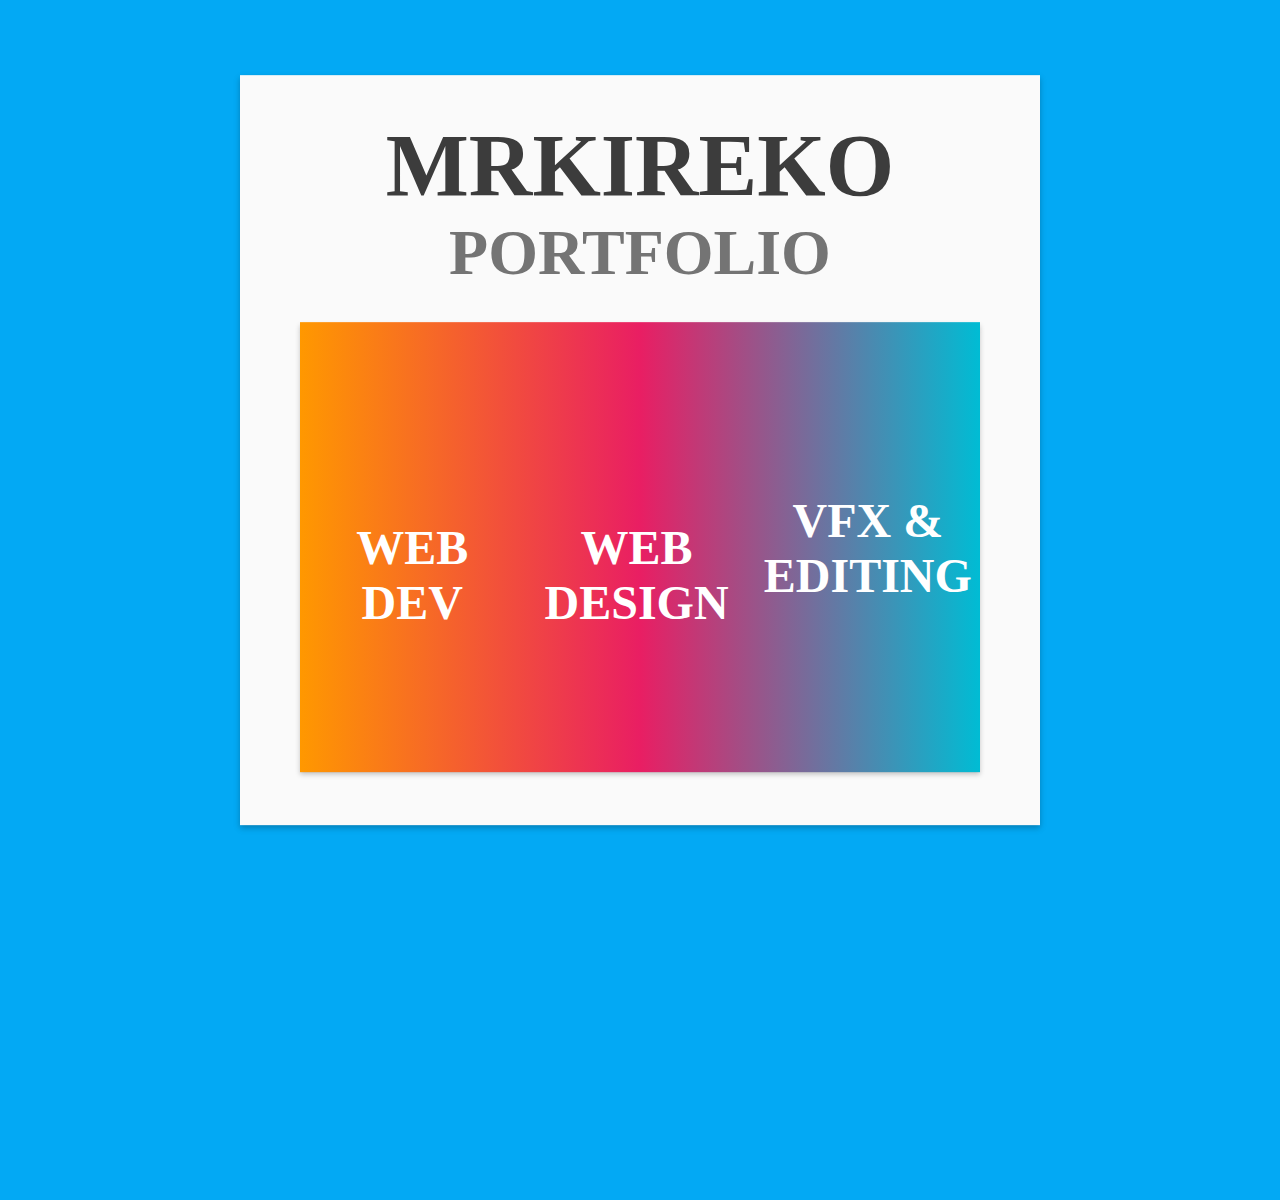
==== index.html @ b84b9560 "go!" ====
<!DOCTYPE html>
<html>
<head>
    <title>MrKireko - Portfolio</title>
    <link type=text/css rel=stylesheet href="main.css">
    <script type="text/javascript" src="jquery.js"></script>
    <script type="text/javascript" src="main.js"></script>
</head>
<body>
    <div class="card">
        <div class="titles">
            <p class="title">MrKireko</p>
            <p class="subtitle">Portfolio</p>
        </div>
        <div id="portfolio">
            <div id="left" class="item">
                <a class="text">WEB DEV</a>
            </div>
            <div id="mid" class="item">
                <a class="text">WEB DESIGN</a>
            </div>
            <div id="right" class="item">
                <a class="text">VFX & EDITING</a>
            </div>
            <!-- because you can't animate linear-gradient: -->
            <div id="portfoliobg" class="left"></div>
            <div id="portfoliobg" class="mid"></div>
            <div id="portfoliobg" class="right"></div>
        </div>
        <div id="portfoliobg2"></div>
    </div>
</body>
</html>
---- main.css ----
* {
    padding: 0;
    margin: 0;
    font-family: Montserrat;
}

body {
    background-color: #03a9f4;
    overflow-x: hidden;
}

.card {
    background-color: #fafafa;
    display: inline-block;
    width: 62.5vw;
    height: 83.3vh;
    margin-top: 50vh;
    margin-left: 50vw;
    transform: translate(-50%, -50%);
    box-shadow: 0px 3px 6px rgba(0, 0, 0, 0.25);
    text-align: center;
}

.titles {
    font-weight: 700;
    opacity: .87;
    text-transform: uppercase;
    padding-top: 2.5em;
}

.titles .title {
    font-size: 5.5em;
    color:#212121;
}

.titles .subtitle {
    font-size: 4em;
    color: #616161;
}

#portfolio {
    background-color: darkorange;
/*    background: linear-gradient(to right, #ff9800, #e91e63, #00bcd4);*/
    background: rgba(0,0,0,0);
    display: inline-block;
    width: 85%;
    height: 60%;
    margin-top: 2em;
    cursor: pointer;
    box-shadow: 0px 3px 5px rgba(0, 0, 0, 0.22);
    overflow: hidden;
}

#portfoliobg2 {
    background: linear-gradient(to right, #ff9800, #e91e63, #00bcd4);
/*    background: red;*/
    display: inline-block;
/*    position: relative;*/
    position:absolute;
    float:none;
    width: 85%;
    height: 60%;
    z-index: -4;
    margin-top: 2em;
    transform: translateX(-100%);
}

#portfoliobg {
/*    background: linear-gradient(to right, #ff9800, #e91e63, #00bcd4);*/
/*    background: red;*/
    opacity: 0;
    display: inline-block;
    position: relative;
/*    position:absolute;*/
    float:none;
    width: 100%;
    height: 100%;
    transition: opacity .2s;
}

#portfoliobg.left {
    background: linear-gradient(to right, #ef6c00, #e91e63, #00bcd4);
    transform: translate(0, -100%);
    margin-top: -1px;
    opacity: 0;
    transition: opacity .2s;
    z-index: -1;
}

#portfoliobg.mid {
    background: linear-gradient(to right, #ff9800, #ad1457, #00bcd4);
    transform: translate(0, -200%);
    margin-top: -2px;
    opacity: 0;
    transition: opacity .2s;
    z-index: -2;
}

#portfoliobg.right {
    background: linear-gradient(to right, #ff9800, #e91e63, #00838f);
    transform: translate(0, -300%);
    margin-top: -5px;
    opacity: 0;
    transition: opacity .2s;
    z-index: -3;
}

#portfolio .text {
    font-size: 3em;
    height: 100%;
    display: block;
    margin-top: 22vh;
    display: relative;
}

#portfolio .item {
    width: 33%;
    height: 50vh;
    font-weight: 700;
    color: #fff;
    display: inline;
}

#portfolio #left {
    float: left;
}

#portfolio #mid {
    float: left;
}

#portfolio #right {
    float: right;
}

#portfolio #right .text {
    margin-top: 19vh;
}
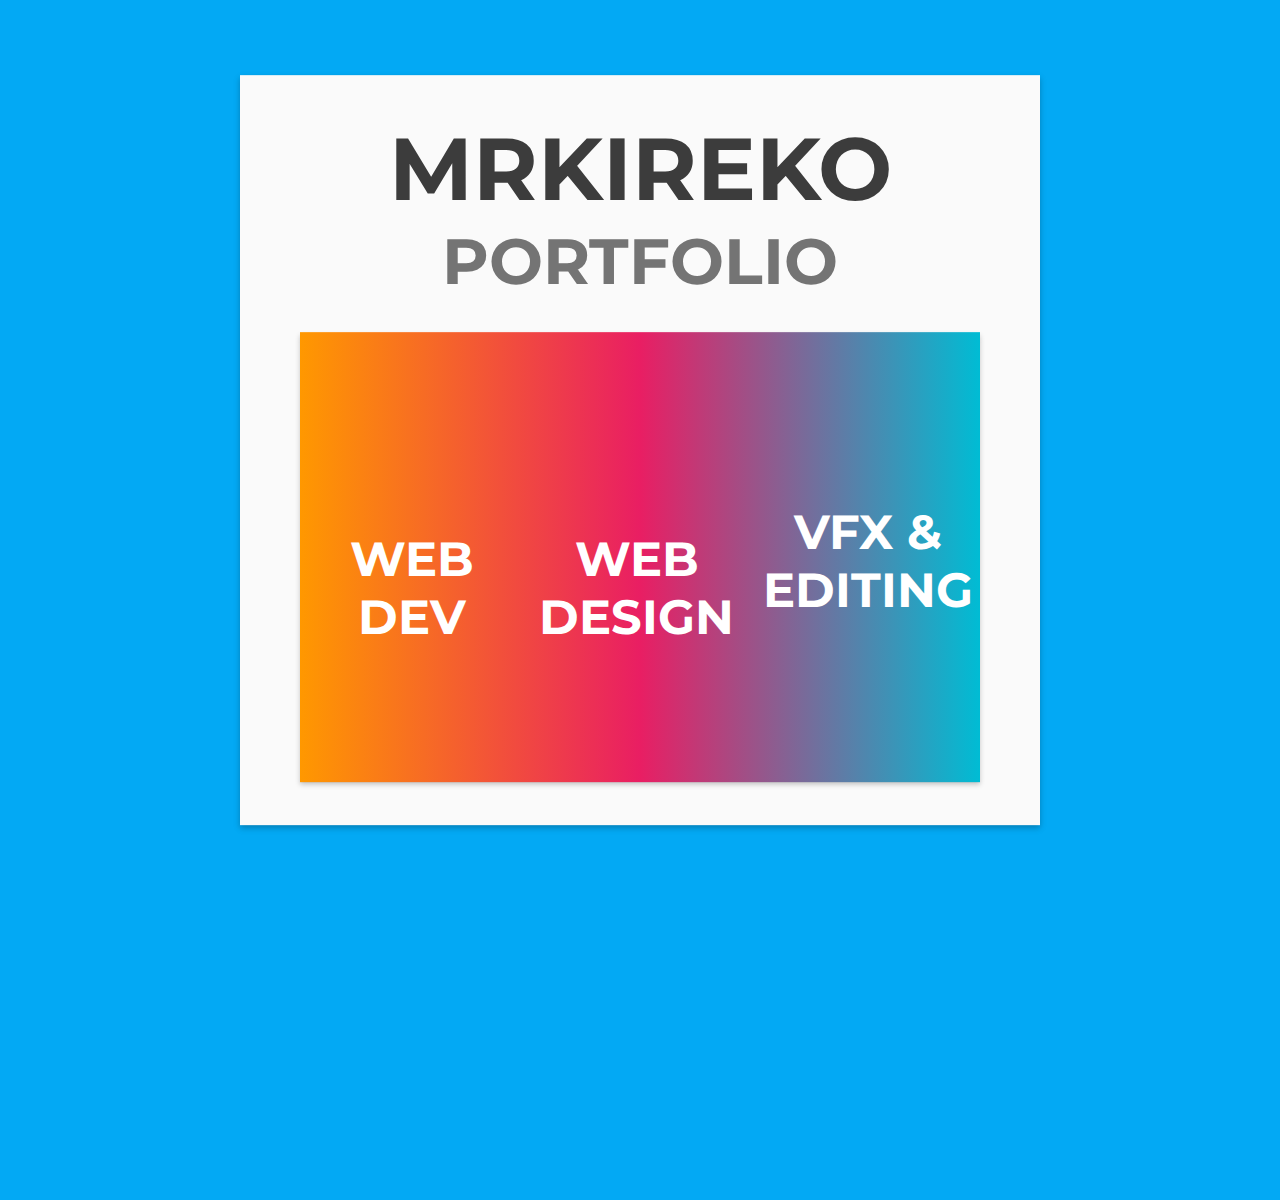
==== commit c19c0566: "New hover animation in #portfolio + font fixing" ====
--- a/index.html
+++ b/index.html
@@ -2,6 +2,7 @@
 <html>
 <head>
     <title>MrKireko - Portfolio</title>
+    <link type=text/css rel=stylesheet href="fonts.css">
     <link type=text/css rel=stylesheet href="main.css">
     <script type="text/javascript" src="jquery.js"></script>
     <script type="text/javascript" src="main.js"></script>
--- a/fonts.css
+++ b/fonts.css
@@ -0,0 +1 @@
+@import url("https://fonts.googleapis.com/css?family=Montserrat:700");--- a/main.css
+++ b/main.css
@@ -40,7 +40,6 @@
 
 #portfolio {
     background-color: darkorange;
-/*    background: linear-gradient(to right, #ff9800, #e91e63, #00bcd4);*/
     background: rgba(0,0,0,0);
     display: inline-block;
     width: 85%;
@@ -52,6 +51,10 @@
 }
 
 #portfoliobg2 {
+    background-color: darkorange;
+    background: -webkit-linear-gradient(left, #ff9800, #e91e63, #00bcd4);
+    background: -o-linear-gradient(right, #ff9800, #e91e63, #00bcd4);
+    background: -moz-linear-gradient(right, #ff9800, #e91e63, #00bcd4);
     background: linear-gradient(to right, #ff9800, #e91e63, #00bcd4);
 /*    background: red;*/
     display: inline-block;
@@ -66,8 +69,6 @@
 }
 
 #portfoliobg {
-/*    background: linear-gradient(to right, #ff9800, #e91e63, #00bcd4);*/
-/*    background: red;*/
     opacity: 0;
     display: inline-block;
     position: relative;
@@ -76,32 +77,46 @@
     width: 100%;
     height: 100%;
     transition: opacity .2s;
+    -webkit-transition: opacity .2s;
+    transform: scaleY(1.5);
 }
 
 #portfoliobg.left {
-    background: linear-gradient(to right, #ef6c00, #e91e63, #00bcd4);
-    transform: translate(0, -100%);
+    background: -webkit-linear-gradient(left, #ff9800, #ff9800, #e91e63, #00bcd4);
+    background: -o-linear-gradient(right, #ff9800, #ff9800, #e91e63, #00bcd4);
+    background: -moz-linear-gradient(right, #ff9800, #ff9800, #e91e63, #00bcd4);
+    background: linear-gradient(to right, #ff9800, #ff9800, #e91e63, #00bcd4);
+    transform: translate(0, -100%) scaleY(1.5);
     margin-top: -1px;
     opacity: 0;
     transition: opacity .2s;
+    -webkit-transition: opacity .2s;
     z-index: -1;
 }
 
 #portfoliobg.mid {
-    background: linear-gradient(to right, #ff9800, #ad1457, #00bcd4);
-    transform: translate(0, -200%);
-    margin-top: -2px;
+    background: -webkit-linear-gradient(left, #ff9800, #e91e63, #e91e63, #00bcd4);
+    background: -o-linear-gradient(right, #ff9800, #e91e63, #e91e63, #00bcd4);
+    background: -moz-linear-gradient(right, #ff9800, #e91e63, #e91e63, #00bcd4);
+    background: linear-gradient(to right, #ff9800, #e91e63, #e91e63, #00bcd4);
+    transform: translate(0, -200%) scaleY(1.5);
+    margin-top: -3px;
     opacity: 0;
     transition: opacity .2s;
+    -webkit-transition: opacity .2s;
     z-index: -2;
 }
 
 #portfoliobg.right {
-    background: linear-gradient(to right, #ff9800, #e91e63, #00838f);
-    transform: translate(0, -300%);
+    background: -webkit-linear-gradient(left, #ff9800, #e91e63, #00bcd4, #00bcd4);
+    background: -o-linear-gradient(right, #ff9800, #e91e63, #00bcd4, #00bcd4);
+    background: -moz-linear-gradient(right, #ff9800, #e91e63, #00bcd4, #00bcd4);
+    background: linear-gradient(to right, #ff9800, #e91e63, #00bcd4, #00bcd4);
+    transform: translate(0, -300%) scaleY(1.5);
     margin-top: -5px;
     opacity: 0;
     transition: opacity .2s;
+    -webkit-transition: opacity .2s;
     z-index: -3;
 }
 
